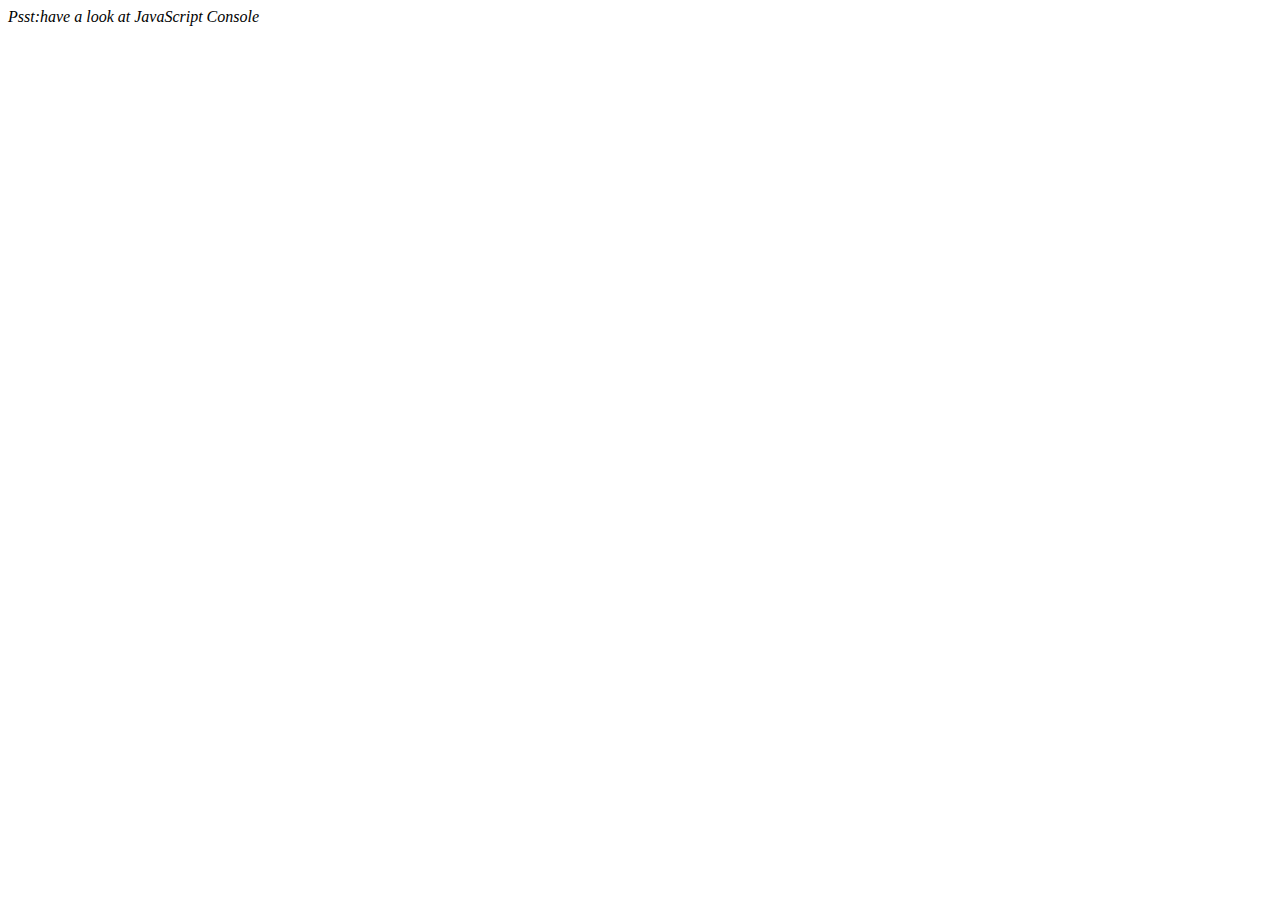
==== Devs tools tricks/index.html @ 9cf93e86 "New branch 🛴" ====
<html>
    <head>
        <title>JS + CSS Clock</title>
    </head>
    <body>
        <p><em>Psst:have a look at JavaScript Console</em></p>
    </body>
    <script>
          // ## Array Cardio Day 2

    const people = [
      { name: 'Wes', year: 1988 },
      { name: 'Kait', year: 1986 },
      { name: 'Irv', year: 1970 },
      { name: 'Lux', year: 2015 }
    ];

    const comments = [
      { text: 'Love this!', id: 523423 },
      { text: 'Super good', id: 823423 },
      { text: 'You are the best', id: 2039842 },
      { text: 'Ramen is my fav food ever', id: 123523 },
      { text: 'Nice Nice Nice!', id: 542328 }
    ];

    // Some and Every Checks
    // Array.prototypemm.some() // is at least one person 19 or older?
    // const isAdult = people.some(function(person){
    //     const currentYear = (new Date()).getFullYear();
    //     if (currentYear - person.year >=19){
    //         return true;
    //     }
    // });
    
    // const isAdult = people.some(person =>(
    //     (new Date()).getFullYear())
    //     - person.year >= 19);
    // console.log({isAdult})

    // Array.prototype.every() // is everyone 19 or older?
    // const allAdult = people.every(person =>
    // ((new Date()).getFullYear() - person.year >=19)
    // )
    // console.log(allAdult)
    
    // Array.prototype.find()
    // Find is like filter, but instead returns just the one you are looking for
    // find the comment with the ID of 823423

    // const comment = comments.find(function (comment){
    //     if(comment.id === 823423){
    //         return true
    //     }
    // })

    // const comment = comments.find(comment => comment.id === 823423)
    // console.log(comment.text)
    
    // Array.prototype.findIndex()
    // Find the comment with this ID
    const index = comments.findIndex(comment => comment.id === 823423);
    // delete the comment with the ID of 823423
    // comments.splice(index,1);
    const newComments =[
        ...comments.slice(0,index),
        ...comments.slice(index +1)
    ];
    // console.table(comments)
    console.table(newComments)
    console.table(comments) 
    </script>
</html>
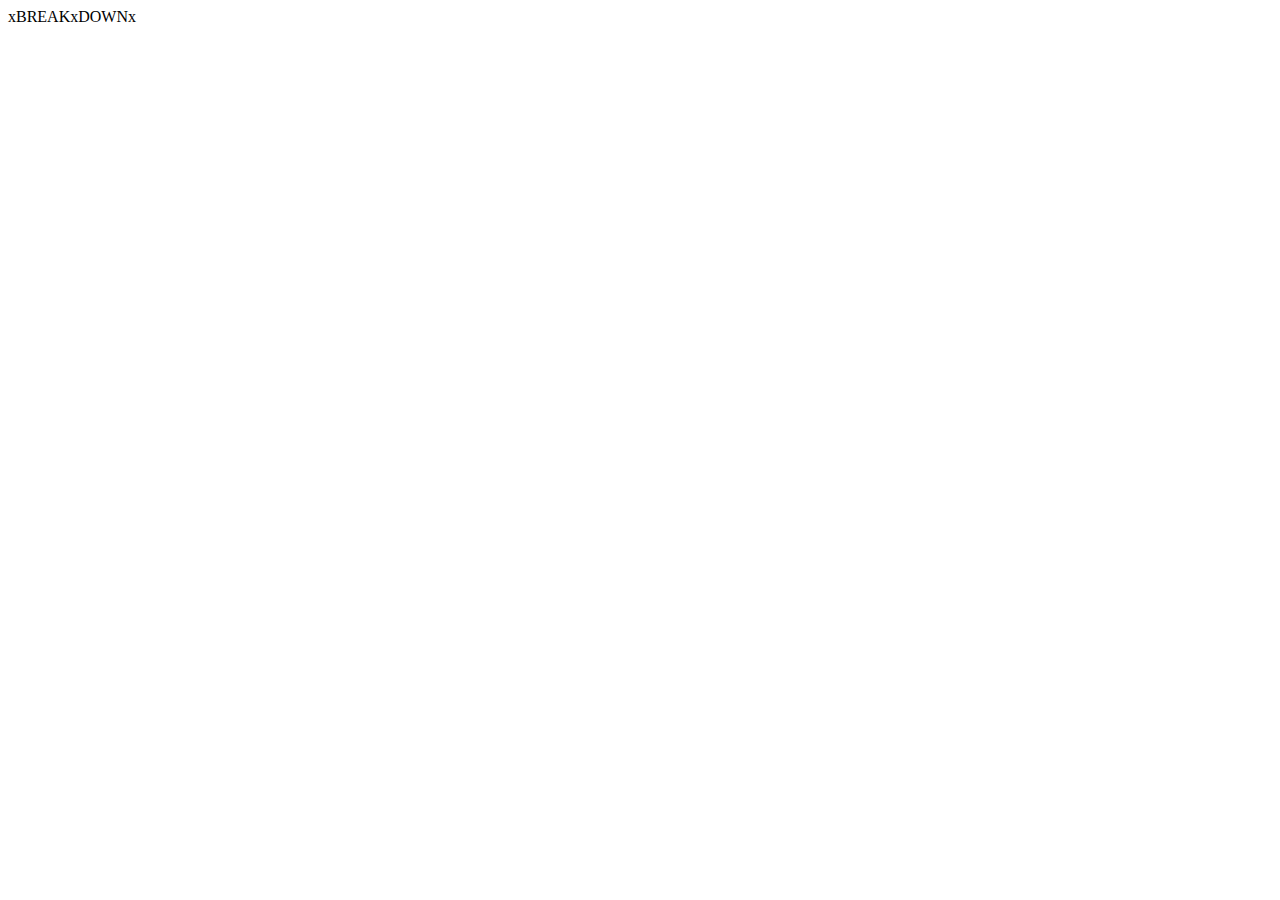
==== commit 49da7204: "adding shift checkboxes" ====
--- a/Devs tools tricks/index.html
+++ b/Devs tools tricks/index.html
@@ -1,72 +1,54 @@
 <html>
     <head>
-        <title>JS + CSS Clock</title>
+        <title>🖥💻devs tricks!</title>
     </head>
     <body>
-        <p><em>Psst:have a look at JavaScript Console</em></p>
+        <p onclick="makeGreen()">xBREAKxDOWNx</p>
     </body>
     <script>
-          // ## Array Cardio Day 2
+      const dogs = [{name:'Snickers', age:2},{name:'Hugo',age:8}];
+      function makeGreen(){
+        const p = document.querySelector('p');
+        p.style.color = '#BADA55'
+        p.style.fontSize = '50px';
+      }
 
-    const people = [
-      { name: 'Wes', year: 1988 },
-      { name: 'Kait', year: 1986 },
-      { name: 'Irv', year: 1970 },
-      { name: 'Lux', year: 2015 }
-    ];
+      // Interpolated 
+      console.log('He%so I am string!', '🥨')
 
-    const comments = [
-      { text: 'Love this!', id: 523423 },
-      { text: 'Super good', id: 823423 },
-      { text: 'You are the best', id: 2039842 },
-      { text: 'Ramen is my fav food ever', id: 123523 },
-      { text: 'Nice Nice Nice!', id: 542328 }
-    ];
+      // Style 
+      console.log('%c I am some great text', 
+      'font-size:50px; background:red; text-shadow: 10px 10px 0 blue; border:1px solid lime');
 
-    // Some and Every Checks
-    // Array.prototypemm.some() // is at least one person 19 or older?
-    // const isAdult = people.some(function(person){
-    //     const currentYear = (new Date()).getFullYear();
-    //     if (currentYear - person.year >=19){
-    //         return true;
-    //     }
-    // });
+      // warning!
+      console.warn('OH NOOO');
+
+      // error
+      console.error('Shit!')
+
+      // info
+      console.info('Crocodiles eat 3-4 people per year');
+      console.log('Crocodiles eat 3-4 people per year');
     
-    // const isAdult = people.some(person =>(
-    //     (new Date()).getFullYear())
-    //     - person.year >= 19);
-    // console.log({isAdult})
+      // testing 
+      const p = document.querySelector('p');
+      console.assert(p.classList.contains('ouch'),'That is wrong!');
 
-    // Array.prototype.every() // is everyone 19 or older?
-    // const allAdult = people.every(person =>
-    // ((new Date()).getFullYear() - person.year >=19)
-    // )
-    // console.log(allAdult)
-    
-    // Array.prototype.find()
-    // Find is like filter, but instead returns just the one you are looking for
-    // find the comment with the ID of 823423
+      // clearing 
+      console.clear();
 
-    // const comment = comments.find(function (comment){
-    //     if(comment.id === 823423){
-    //         return true
-    //     }
-    // })
+      // view DOM elements
+      console.log(p);
+      console.dir(p);
 
-    // const comment = comments.find(comment => comment.id === 823423)
-    // console.log(comment.text)
-    
-    // Array.prototype.findIndex()
-    // Find the comment with this ID
-    const index = comments.findIndex(comment => comment.id === 823423);
-    // delete the comment with the ID of 823423
-    // comments.splice(index,1);
-    const newComments =[
-        ...comments.slice(0,index),
-        ...comments.slice(index +1)
-    ];
-    // console.table(comments)
-    console.table(newComments)
-    console.table(comments) 
+      console.clear();  
+
+      // grouping together
+      dogs.forEach(dog =>{
+        console.group(`${dog.name}`);
+        console.log(`This is ${dog.name}`);
+        console.log(`${dog.name} is ${dog.age * 7} dog  years old`);
+        console.groupEnd(`${dog.name}`);
+      });
     </script>
 </html>